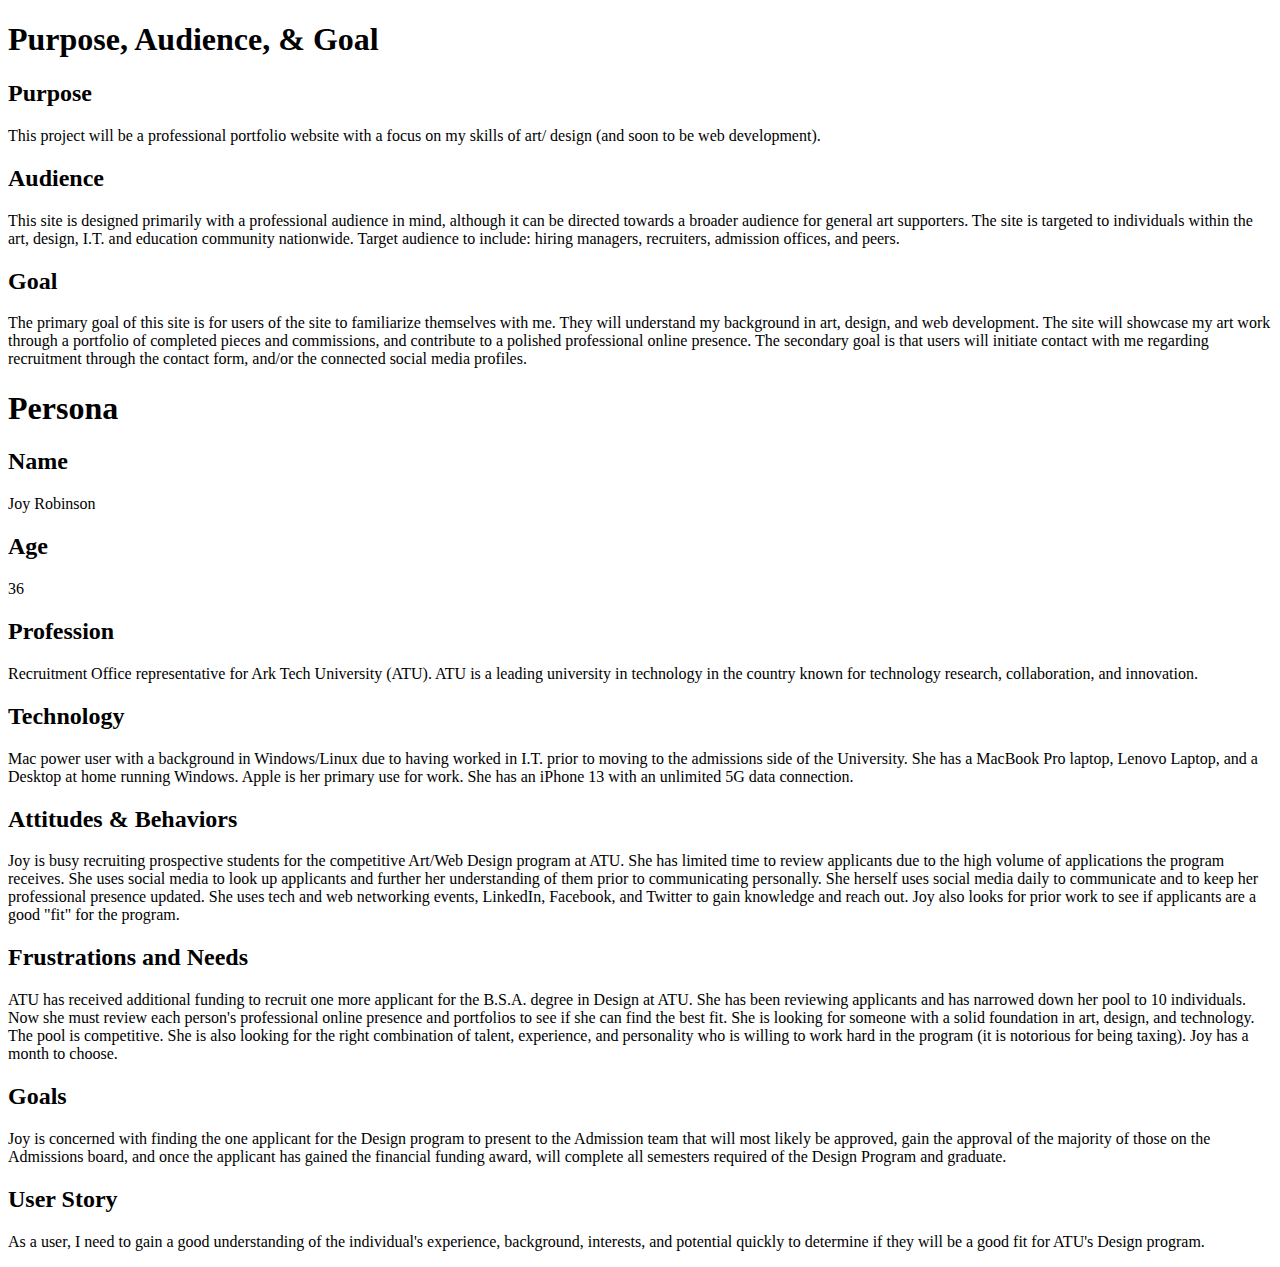
==== public_html/documentation/milestone-1.html @ c3af06aa "added to milestone-1.html: Persona." ====
<!DOCTYPE html>
<html lang="en">
<head>
    <meta charset="utf-8">
    <title>Persona</title>
</head>
<body>
<h1>Purpose, Audience, & Goal</h1>
<h2>Purpose</h2>
<p>This project will be a professional portfolio website with a focus on my skills of art/ design (and soon to be web development).</p>

<h2>Audience</h2>
<p>This site is designed primarily with a professional audience in mind, although it can be directed towards a broader audience for general art supporters. The site is targeted to individuals within the art, design, I.T. and education community nationwide. Target audience to include: hiring managers, recruiters, admission offices, and peers. </p>

<h2>Goal</h2>
<p>The primary goal of this site is for users of the site to familiarize themselves with me. They will understand my background in art, design, and web development. The site will showcase my art work through a portfolio of completed pieces and commissions, and contribute to a polished professional online presence. The secondary goal is that users will initiate contact with me regarding recruitment through the contact form, and/or the connected social media profiles. </p>



<h1>Persona</h1>
<h2>Name</h2>
<p>Joy Robinson</p>
<h2>Age</h2>
<p>36</p>
<h2>Profession</h2>
<p>Recruitment Office representative for Ark Tech University (ATU). ATU is a leading university in technology in the country known for technology research, collaboration, and innovation.</p>
<h2>Technology</h2>
<p> Mac power user with a background in Windows/Linux due to having worked in I.T. prior to moving to the admissions side of the University. She has a MacBook Pro laptop, Lenovo Laptop, and a Desktop at home running Windows. Apple is her primary use for work. She has an iPhone 13 with an unlimited 5G data connection.</p>
<h2>Attitudes & Behaviors</h2>
<p>Joy is busy recruiting prospective students for the competitive Art/Web Design program at ATU. She has limited time to review applicants due to the high volume of applications the program receives. She uses social media to look up applicants and further her understanding of them prior to communicating personally. She herself uses social media daily to communicate and to keep her professional presence updated. She uses tech and web networking events, LinkedIn, Facebook, and Twitter to gain knowledge and reach out. Joy also looks for prior work to see if applicants are a good "fit" for the program.</p>
<h2>Frustrations and Needs</h2>
<p>ATU has received additional funding to recruit one more applicant for the B.S.A. degree in Design at ATU. She has been reviewing applicants and has narrowed down her pool to 10 individuals. Now she must review each person's professional online presence and portfolios to see if she can find the best fit. She is looking for someone with a solid foundation in art, design, and technology. The pool is competitive. She is also looking for the right combination of talent, experience, and personality who is willing to work hard in the program (it is notorious for being taxing). Joy has a month to choose. </p>
<h2>Goals</h2>
<p>Joy is concerned with finding the one applicant for the Design program to present to the Admission team that will most likely be approved, gain the approval of the majority of those on the Admissions board, and once the applicant has gained the financial funding award, will complete all semesters required of the Design Program and graduate.</p>
<h2>User Story</h2>
<p>As a user, I need to gain a good understanding of the individual's experience, background, interests, and potential quickly to determine if they will be a good fit for ATU's Design program.</p>

</body>
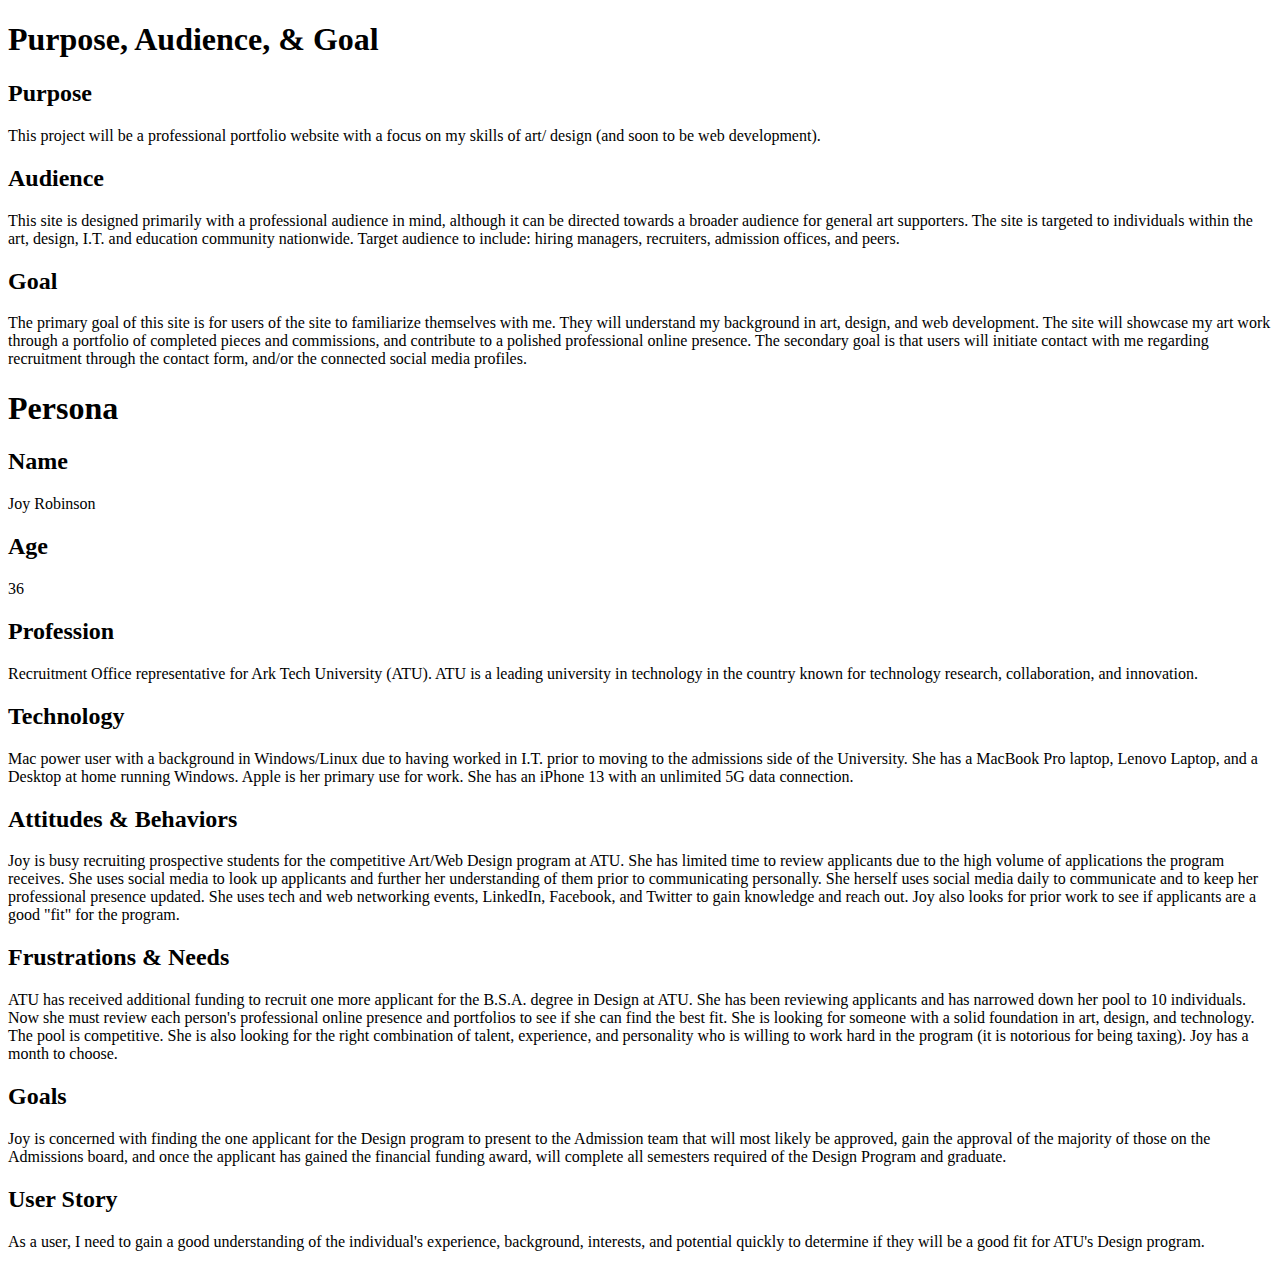
==== commit b34a3387: "added to milestone-1.html: Text." ====
--- a/public_html/documentation/milestone-1.html
+++ b/public_html/documentation/milestone-1.html
@@ -28,7 +28,7 @@
 <p> Mac power user with a background in Windows/Linux due to having worked in I.T. prior to moving to the admissions side of the University. She has a MacBook Pro laptop, Lenovo Laptop, and a Desktop at home running Windows. Apple is her primary use for work. She has an iPhone 13 with an unlimited 5G data connection.</p>
 <h2>Attitudes & Behaviors</h2>
 <p>Joy is busy recruiting prospective students for the competitive Art/Web Design program at ATU. She has limited time to review applicants due to the high volume of applications the program receives. She uses social media to look up applicants and further her understanding of them prior to communicating personally. She herself uses social media daily to communicate and to keep her professional presence updated. She uses tech and web networking events, LinkedIn, Facebook, and Twitter to gain knowledge and reach out. Joy also looks for prior work to see if applicants are a good "fit" for the program.</p>
-<h2>Frustrations and Needs</h2>
+<h2>Frustrations & Needs</h2>
 <p>ATU has received additional funding to recruit one more applicant for the B.S.A. degree in Design at ATU. She has been reviewing applicants and has narrowed down her pool to 10 individuals. Now she must review each person's professional online presence and portfolios to see if she can find the best fit. She is looking for someone with a solid foundation in art, design, and technology. The pool is competitive. She is also looking for the right combination of talent, experience, and personality who is willing to work hard in the program (it is notorious for being taxing). Joy has a month to choose. </p>
 <h2>Goals</h2>
 <p>Joy is concerned with finding the one applicant for the Design program to present to the Admission team that will most likely be approved, gain the approval of the majority of those on the Admissions board, and once the applicant has gained the financial funding award, will complete all semesters required of the Design Program and graduate.</p>
